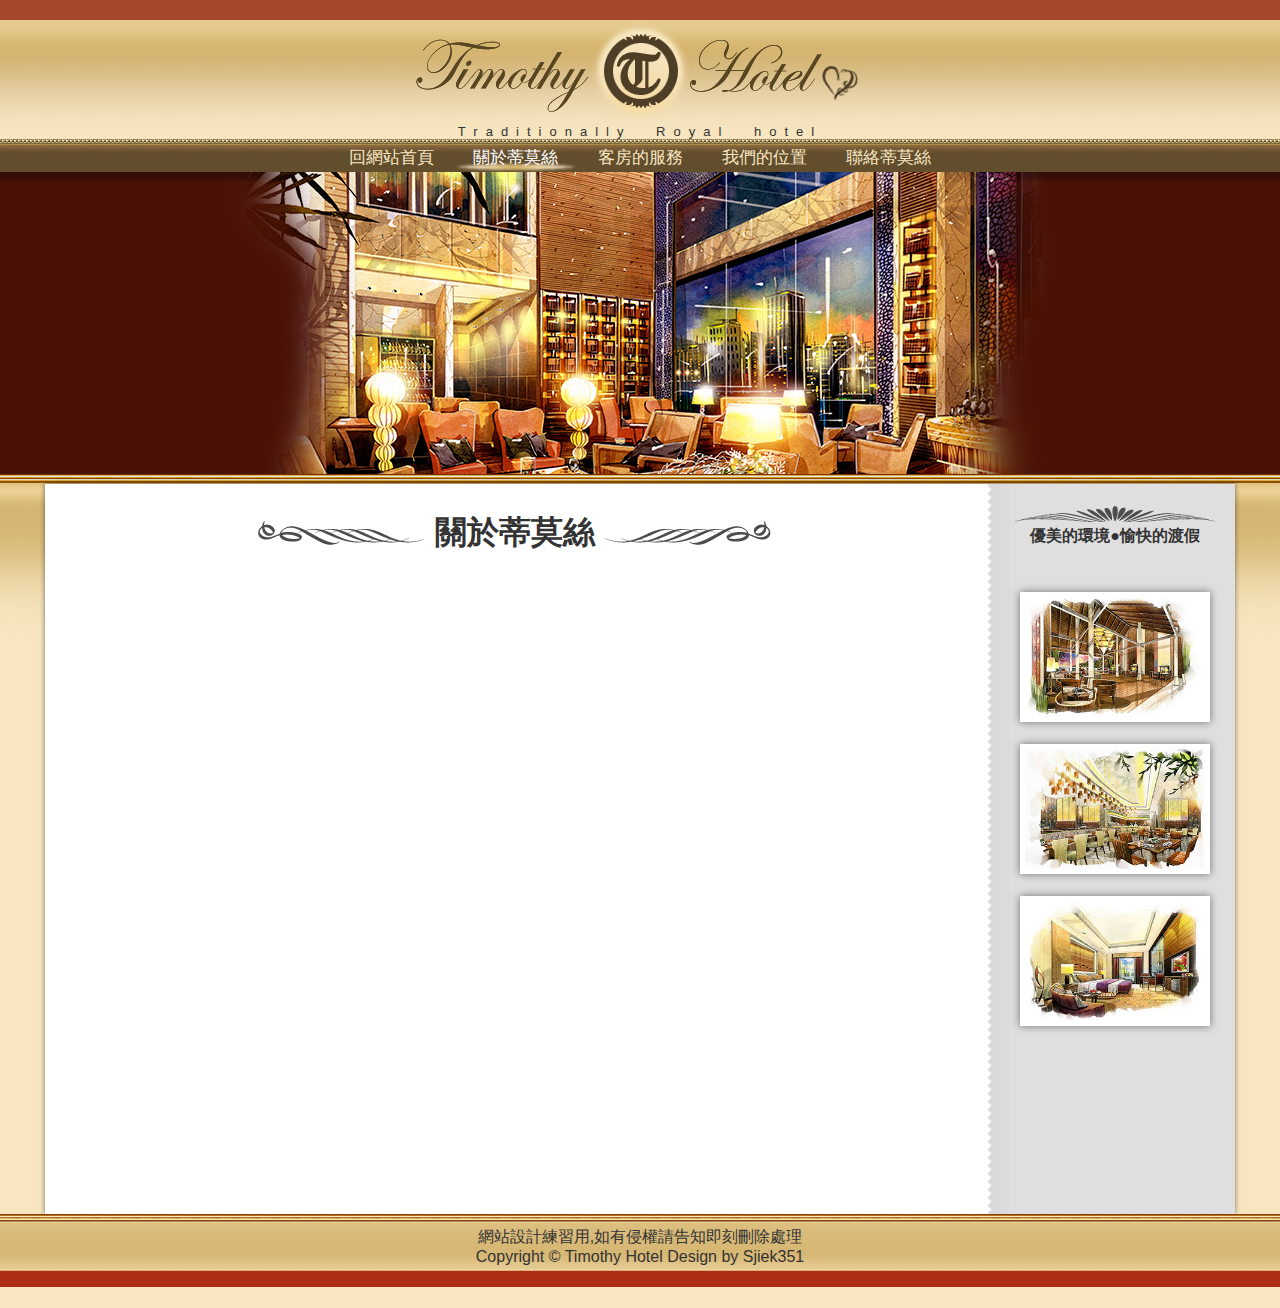
==== about.html @ c6f89430 "CreateClassWork" ====
<!doctype html>
<html>
<head>
<meta charset="utf-8">
<title>Timothy Hotel 首頁</title>
	<link rel="stylesheet" type="text/css" href="fontawesome/css/all.min.css">
<link href="layout.css" rel="stylesheet" type="text/css">
	
	<style>
		#banner{
			background-image: url("images/banner/banner2.png");
			background-position: center -200px;
		}
	</style>
	
</head>

<body>
<header> <img src="images/logo.png" alt="">
  <p>Traditionally Royal hotel</p>
</header>
	
<nav> <a href="index.html">回網站首頁</a> <a href="about.html" class="active">關於蒂莫絲</a> <a href="service.html">客房的服務</a> <a href="location.html">我們的位置</a> <a href="contact.html">聯絡蒂莫絲</a> 
	
	</nav>
	
	
<div id="banner">
  
</div>
	
<div id="main">
	<div id="content">
	
	<h1>關於蒂莫絲</h1>
      </div>
  <aside>
	  <img src="images/h2img.png" alt="">
	  <h2>優美的環境●愉快的渡假</h2>
	  <img class="adimg" src="images/aside_area/about_1.jpg" alt="">
	  <img class="adimg" src="images/aside_area/about_2.jpg" alt="">
	  <img class="adimg" src="images/aside_area/about_3.jpg" alt="">
	</aside>
  
</div>
	
<footer>
  <p>網站設計練習用,如有侵權請告知即刻刪除處理<br />
    Copyright &copy; Timothy Hotel Design by Sjiek351</p>
</footer>
</body>
	
</html>
---- layout.css ----
@charset "utf-8";
/*css document*/
*{
	margin: 0;
	padding: 0;
}
body{
	background-image: url("images/body_bg.png");
	background-repeat: repeat-x;
	background-color: #f7e6c0;
	color: #333;
	max-width: 100vw;
	font-family: "Helvetica Neue", Helvetica, Arial, STHeitiTC-light, STHeiti, 
    "Microsoft JhengHei", sans-serif;
}
/**/
header {

	height: 122px;
/*
	display: flex;
	align-items: center;
	justify-content: center;
	flex-direction: column;
*/
	text-align: center;
	padding-top: 20px;
}

header p{
	max-height:15px; 
	font-size: 13px;
	letter-spacing: 8px;
	word-spacing: 1em;
}

img{
	max-width: 90vw;
}

nav{	
	height: 30px;
	text-align: center;
}

nav a{
	color: #f7e6c0;
	background-image: url("images/btn_hover.png");
	background-repeat: no-repeat;
	background-position:-9999px;
	display: inline-block;
	height: 26px;
	width: 120px;
	font-size: 17px;
	text-decoration: none;
	padding-top: 4px;	
	}

nav a:hover{
	background-position: bottom;
}

nav a.active{
	background-position: bottom;
	color: #fff;
}

nav a#tab{	
	display: none!important;
}

#banner{
	background-image: url("images/banner/banner.png");
	height: 302px;
	background-repeat: no-repeat;
	background-position: center center;
}

#main{
	background-image: url("images/main_bg.png");
	background-position: center;
	height:730px; 
	width: 93vw;
	margin: 10px auto 0 auto;
/*
	-webkit-box-shadow: 0 0 5px rgba(0,0,0,0.5);
	-ms-box-shadow: 0 0 5px rgba(0,0,0,0.5);
	-moz-box-shadow: 0 0 5px rgba(0,0,0,0.5);
	-o-box-shadow: 0 0 5px rgba(0,0,0,0.5);
*/
	box-shadow: 0 0 5px rgba(0,0,0,0.5);
	overflow-y: hidden;
}

#content{
	width: 900px;
	max-width: 75vw;
	float: left;
	margin: 20px;
}

#content h1{
	background-image: url("images/h1bg.png");
	background-repeat: no-repeat;
	background-position: center center;
	background-size: auto;
	text-align: center;
	margin:7px auto;
}

aside{
	width: 200px;
	float: right;
	margin: 20px;
	text-align: center;
}

aside h2{	
	font-size: 1em;
	margin-bottom: 5vh;}

aside img{
	max-width: 100%;
	}

aside .adimg{
	margin-bottom: 2vh;
	border: 5px solid white;
	box-shadow: 0 0 8px rgba(0,0,0,0.5);
	max-width: 90%;
}

footer{
	background-image: url("images/footer.png");
	padding-top: 13px;
	width: 100vw;
	height: 9vh;
	text-align: center;
	bottom: 0;
	background-repeat: repeat-x;
	
}

/*媒體查詢*/
@media screen and (min-width:1330px){
	#main{
		background: white;
	}
}

@media screen and (max-width:1270px){
	
	aside{
		display:none;
	}
	
	#main{
	background: white;
		position: relative;
		
	
	}
	
	#main #content{
		max-width: 100%;
	position: absolute;
		top:0;
		left: 0;
		right: 0;
		margin: auto;
	}
		
}

@media screen and (max-width:767px){
	nav a{
		display: none;
	}
	
	nav a#tab{
		display: inline-block!important; 
	}
	#main{
		max-height: 100vw;
	}
}
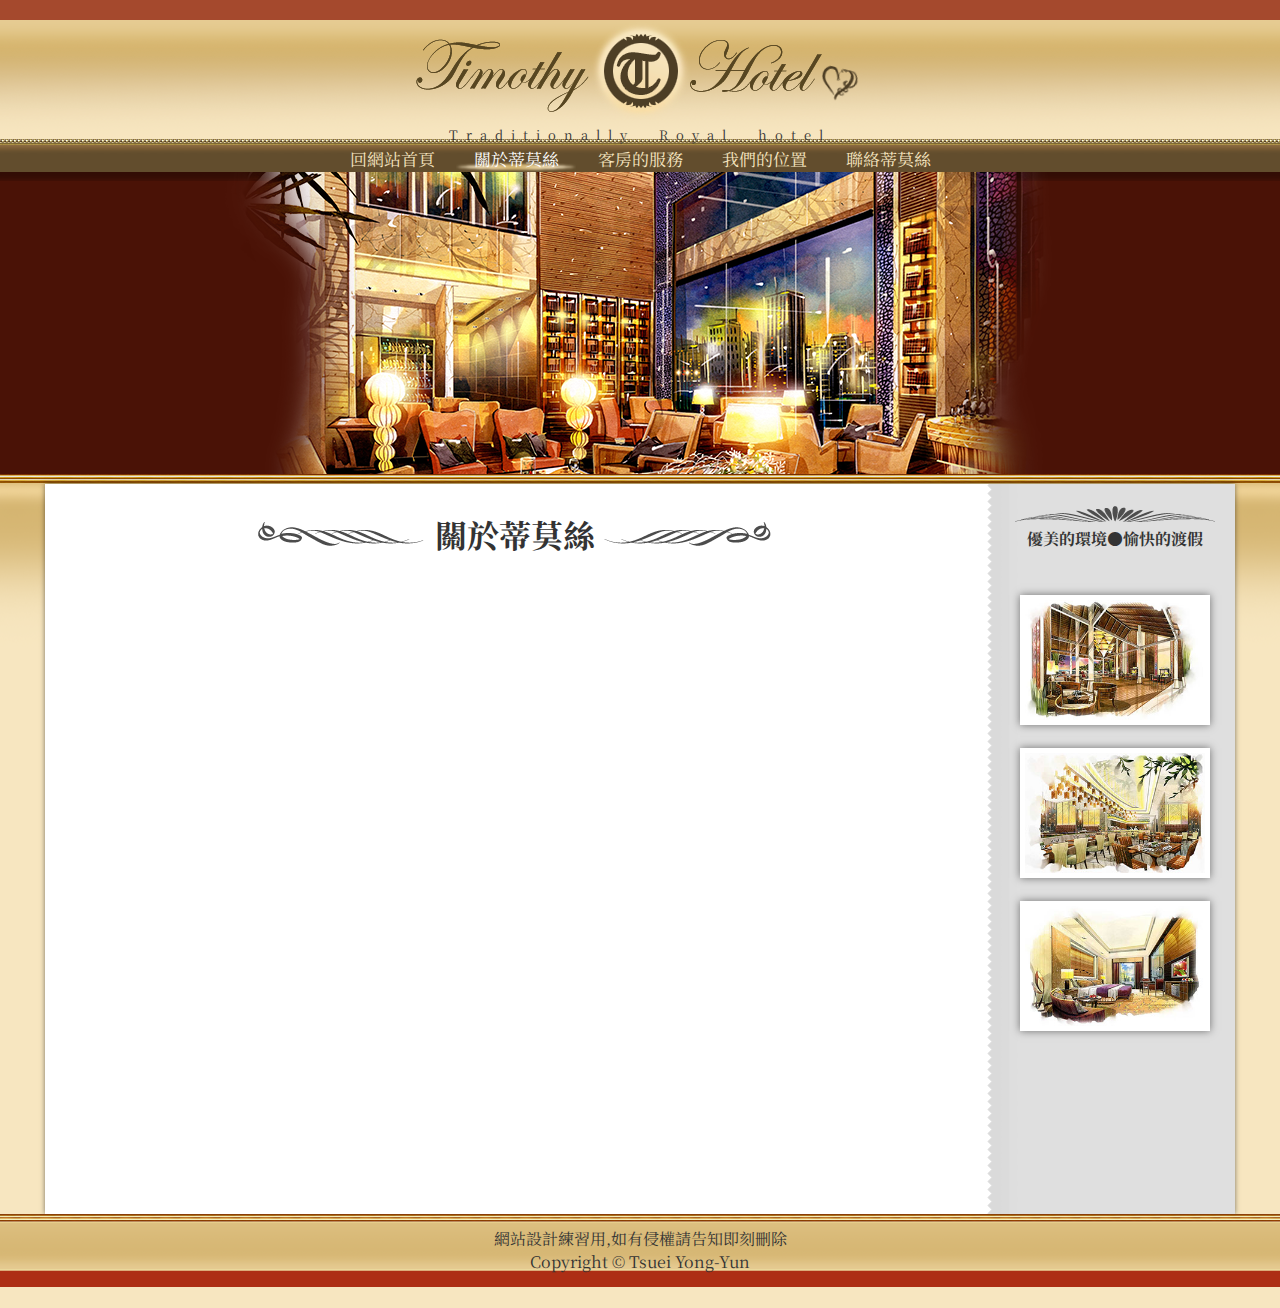
==== commit 1b2a879b: "ChangeFontStyle" ====
--- a/about.html
+++ b/about.html
@@ -2,6 +2,7 @@
 <html>
 <head>
 <meta charset="utf-8">
+	<meta name="viewport" content="width=device-width, initial-scale=1, shrink-to-fit=no">
 <title>Timothy Hotel 首頁</title>
 	<link rel="stylesheet" type="text/css" href="fontawesome/css/all.min.css">
 <link href="layout.css" rel="stylesheet" type="text/css">
@@ -45,9 +46,9 @@
 </div>
 	
 <footer>
-  <p>網站設計練習用,如有侵權請告知即刻刪除處理<br />
-    Copyright &copy; Timothy Hotel Design by Sjiek351</p>
+  <p>網站設計練習用,如有侵權請告知即刻刪除<br />
+    Copyright &copy; Tsuei Yong-Yun</p>
 </footer>
 </body>
-	
+	<link href="https://fonts.googleapis.com/css2?family=Noto+Serif+TC:wght@600&display=swap" rel="stylesheet">
 </html>
--- a/layout.css
+++ b/layout.css
@@ -4,13 +4,15 @@
 	margin: 0;
 	padding: 0;
 }
+
+
 body{
 	background-image: url("images/body_bg.png");
 	background-repeat: repeat-x;
 	background-color: #f7e6c0;
 	color: #333;
 	max-width: 100vw;
-	font-family: "Helvetica Neue", Helvetica, Arial, STHeitiTC-light, STHeiti, 
+	font-family: 'Noto Serif TC', Helvetica, Arial, STHeitiTC-light, STHeiti, 
     "Microsoft JhengHei", sans-serif;
 }
 /**/
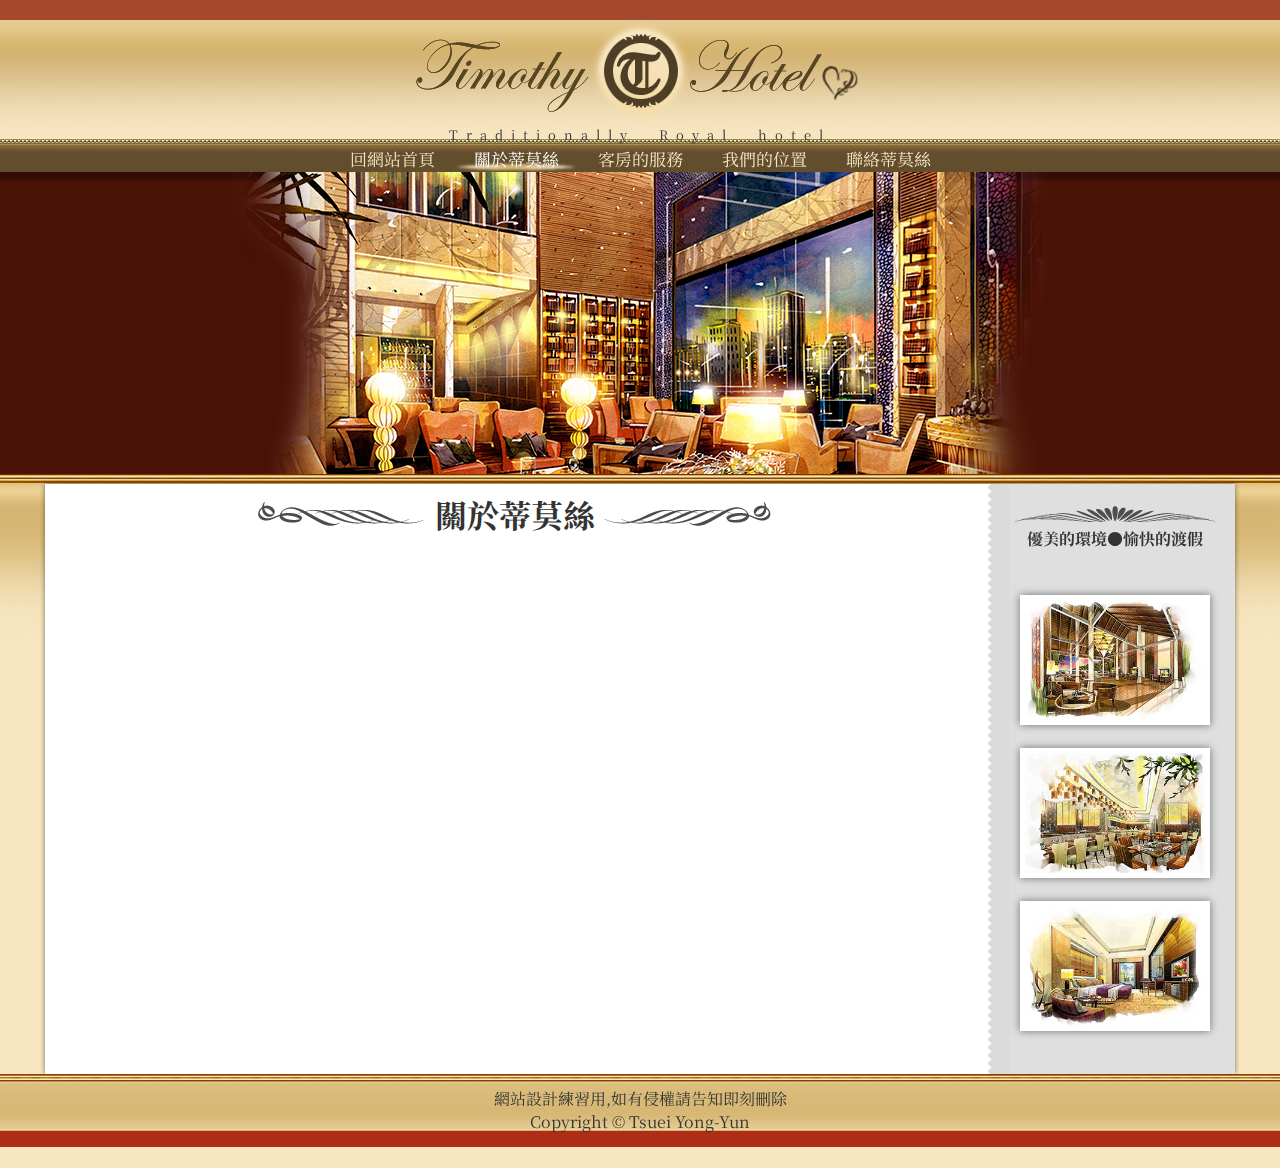
==== commit eb915cd7: "UpdateWeb" ====
--- a/about.html
+++ b/about.html
@@ -3,7 +3,7 @@
 <head>
 <meta charset="utf-8">
 	<meta name="viewport" content="width=device-width, initial-scale=1, shrink-to-fit=no">
-<title>Timothy Hotel 首頁</title>
+<title>Timothy Hotel 關於蒂莫絲</title>
 	<link rel="stylesheet" type="text/css" href="fontawesome/css/all.min.css">
 <link href="layout.css" rel="stylesheet" type="text/css">
 	
@@ -12,8 +12,21 @@
 			background-image: url("images/banner/banner2.png");
 			background-position: center -200px;
 		}
+		iframe{
+			display: block;
+			margin: 5vh auto;
+		}
 	</style>
-	
+	<script src="js/jquery-3.3.1.min.js"></script>
+	<script>
+		$(document).ready(function(){
+			
+		});
+		function fn(){
+			$("#navs").toggleClass("hide");
+			  $("#navs").toggleClass("show");
+			  }
+	</script>
 </head>
 
 <body>
@@ -21,7 +34,8 @@
   <p>Traditionally Royal hotel</p>
 </header>
 	
-<nav> <a href="index.html">回網站首頁</a> <a href="about.html" class="active">關於蒂莫絲</a> <a href="service.html">客房的服務</a> <a href="location.html">我們的位置</a> <a href="contact.html">聯絡蒂莫絲</a> 
+<nav> <a id="tab" onClick="fn();"><i class="fas fa-bars fa-lg"></i></a><span id="navs" class="hide">
+	<a href="index.html">回網站首頁</a> <a href="about.html" class="active">關於蒂莫絲</a> <a href="service.html">客房的服務</a> <a href="location.html">我們的位置</a> <a href="contact.html">聯絡蒂莫絲</a> </span>
 	
 	</nav>
 	
@@ -34,6 +48,9 @@
 	<div id="content">
 	
 	<h1>關於蒂莫絲</h1>
+		
+		<iframe width="560" height="315" src="https://www.youtube.com/embed/aG7m3FhVHjI" frameborder="0" allow="accelerometer; autoplay; encrypted-media; gyroscope; picture-in-picture" allowfullscreen></iframe>
+		
       </div>
   <aside>
 	  <img src="images/h2img.png" alt="">
--- a/layout.css
+++ b/layout.css
@@ -81,7 +81,7 @@
 #main{
 	background-image: url("images/main_bg.png");
 	background-position: center;
-	height:730px; 
+	 
 	width: 93vw;
 	margin: 10px auto 0 auto;
 /*
@@ -91,14 +91,20 @@
 	-o-box-shadow: 0 0 5px rgba(0,0,0,0.5);
 */
 	box-shadow: 0 0 5px rgba(0,0,0,0.5);
-	overflow-y: hidden;
+
+}
+
+#main:after{ 
+	content: "";
+	display: block;
+	clear: both;
 }
 
 #content{
-	width: 900px;
+	width: 940px;
 	max-width: 75vw;
 	float: left;
-	margin: 20px;
+    margin: auto;
 }
 
 #content h1{
@@ -138,7 +144,7 @@
 	width: 100vw;
 	height: 9vh;
 	text-align: center;
-	bottom: 0;
+	
 	background-repeat: repeat-x;
 	
 }
@@ -157,33 +163,31 @@
 	}
 	
 	#main{
-	background: white;
-		position: relative;
-		
-	
+	background: white;			
 	}
 	
 	#main #content{
 		max-width: 100%;
-	position: absolute;
-		top:0;
-		left: 0;
-		right: 0;
-		margin: auto;
 	}
 		
 }
 
 @media screen and (max-width:767px){
-	nav a{
+	.hide{
 		display: none;
-	}
+}
 	
 	nav a#tab{
 		display: inline-block!important; 
 	}
-	#main{
-		max-height: 100vw;
+	
+	nav a{
+		background-color: #624d2d;
+		width: 100vw;
+	}
+
+	.show{
+		display: block;
 	}
 }
 
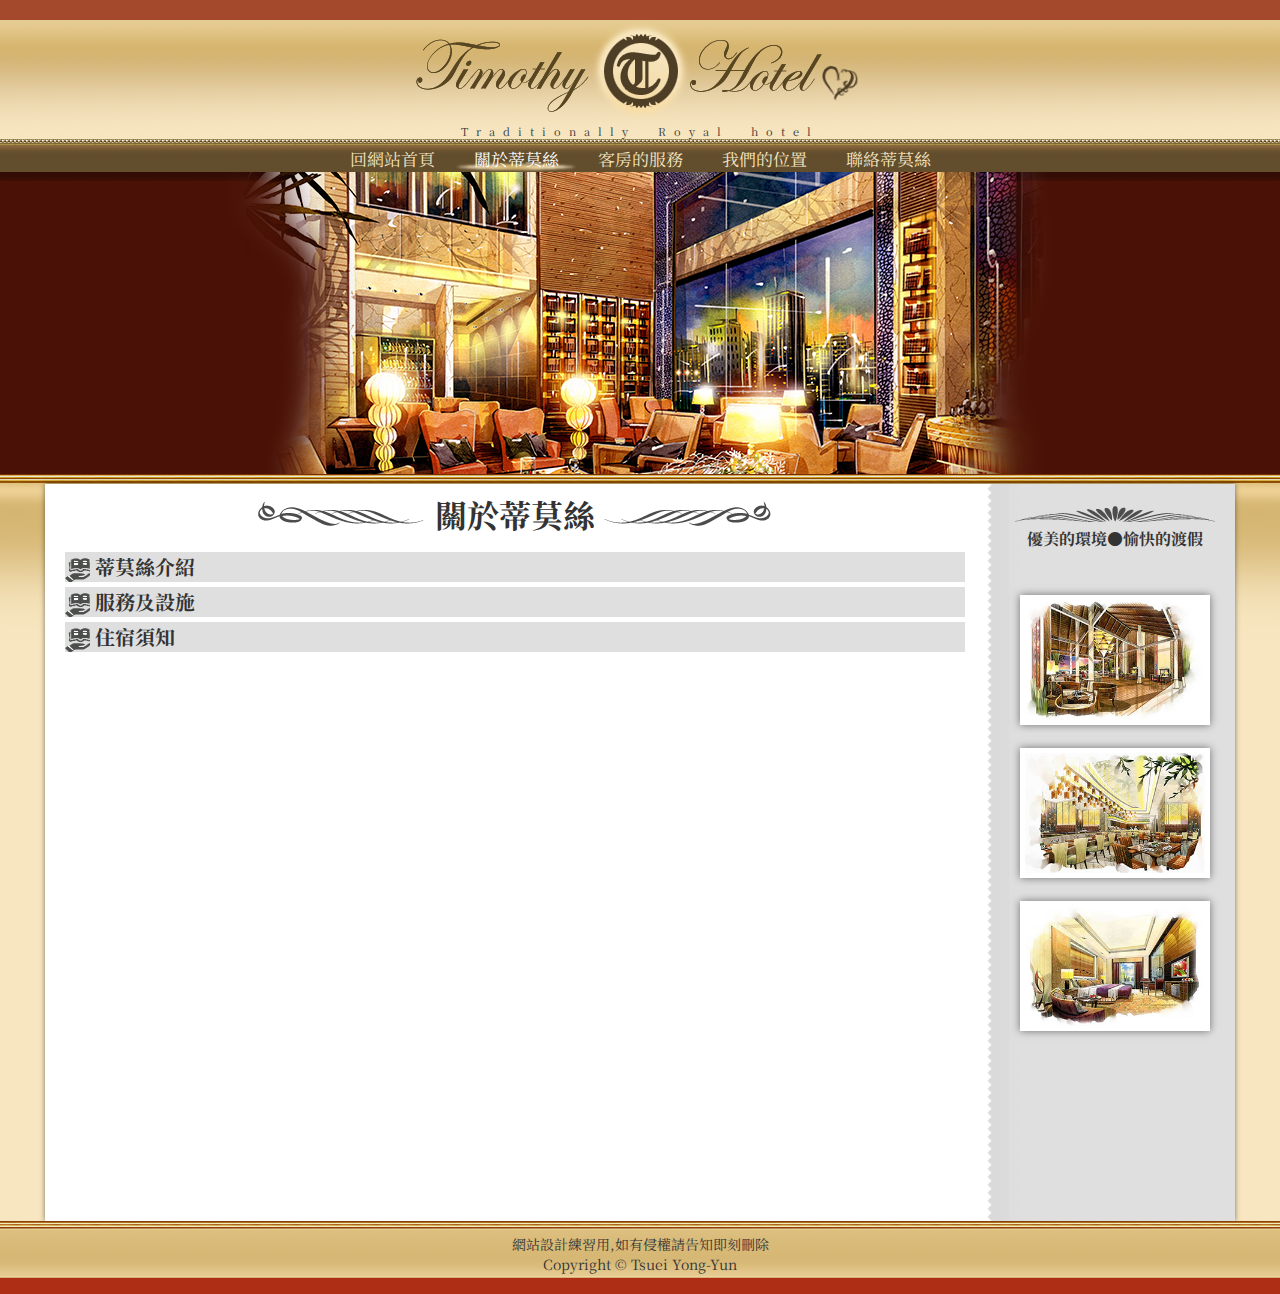
==== commit c336d5b7: "Update" ====
--- a/about.html
+++ b/about.html
@@ -2,23 +2,57 @@
 <html>
 <head>
 <meta charset="utf-8">
-	<meta name="viewport" content="width=device-width, initial-scale=1, shrink-to-fit=no">
+<meta name="viewport" content="width=device-width, initial-scale=1, shrink-to-fit=no">
 <title>Timothy Hotel 關於蒂莫絲</title>
-	<link rel="stylesheet" type="text/css" href="fontawesome/css/all.min.css">
+<link rel="stylesheet" type="text/css" href="fontawesome/css/all.min.css">
 <link href="layout.css" rel="stylesheet" type="text/css">
+<style>
+#banner {
+    background-image: url("images/banner/banner2.png");
+    background-position: center -200px;
+}
+
+	#aboutList{
+		padding:0 20px; 
+	}
 	
-	<style>
-		#banner{
-			background-image: url("images/banner/banner2.png");
-			background-position: center -200px;
-		}
-		iframe{
-			display: block;
-			margin: 5vh auto;
-		}
-	</style>
-	<script src="js/jquery-3.3.1.min.js"></script>
-	<script>
+#aboutList h2 {
+    background-color: #dfdfdf;
+	cursor:pointer;
+	margin-bottom: 5px; 
+	font-size: 20px; 
+}
+	
+	#aboutList h2 img {
+    vertical-align: middle; 
+  }
+	
+	#aboutList div {
+    text-align: justify;                
+    display: none;     
+  }
+	
+	#aboutList p{
+		padding: 20px 0;
+		text-indent: 2.2em;
+	}
+	
+	#aboutList ol{
+		padding-top: 20px; 
+	}
+	
+	#aboutList ol {
+		margin-left: 20px;
+	}
+	
+iframe {
+    display: block;
+    margin: 5vh auto;
+}
+</style>
+<script src="js/jquery-3.3.1.min.js"></script> 
+<script src="js/TSaccordion.js"></script> 
+<script>
 		$(document).ready(function(){
 			
 		});
@@ -33,39 +67,43 @@
 <header> <img src="images/logo.png" alt="">
   <p>Traditionally Royal hotel</p>
 </header>
-	
-<nav> <a id="tab" onClick="fn();"><i class="fas fa-bars fa-lg"></i></a><span id="navs" class="hide">
-	<a href="index.html">回網站首頁</a> <a href="about.html" class="active">關於蒂莫絲</a> <a href="service.html">客房的服務</a> <a href="location.html">我們的位置</a> <a href="contact.html">聯絡蒂莫絲</a> </span>
-	
-	</nav>
-	
-	
-<div id="banner">
-  
+<nav> <a id="tab" onClick="fn();"><i class="fas fa-bars fa-lg"></i></a><span id="navs" class="hide"> <a href="index.html">回網站首頁</a> <a href="about.html" class="active">關於蒂莫絲</a> <a href="service.html">客房的服務</a> <a href="location.html">我們的位置</a> <a href="contact.html">聯絡蒂莫絲</a> </span> </nav>
+<div id="banner"> </div>
+<div id="main">
+  <div id="content">
+    <h1>關於蒂莫絲</h1>
+    <div id="aboutList">
+      <h2><img src="images/aboutListIcon.png" alt=""> 蒂莫絲介紹</h2>
+      <div>
+        <p>飯店，又稱旅店、賓館，是提供安全、舒適，令利用者得到短期的休息或睡眠空間之商業機構。現在的飯店，除主要為遊客提供住宿服務外，亦提供生活的服務及設施（寢前服務）、餐飲、遊戲、娛樂、購物、商務中心、宴會及會議等設施。</p>
+      </div>
+      <h2><img src="images/aboutListIcon.png" alt=""> 服務及設施</h2>
+      <div>
+        <p>飯店房間的基本設備包括床、衣櫃、沙發、茶几、一般亦設有電話、電視、鬧鐘；並有冰箱，內有各種飲料、酒類及小食，全部需額外收費（有飯店例外），在結帳時繳付。房間亦備有熱水瓶（或電熱水壺）、水杯及即溶咖啡、茶包、奶精、砂糖等供住客免費使用。除了十分便宜的飯店外，房內通常都設有獨立浴室，內有坐廁、浴缸及淋浴設備。現在越來越多飯店設有WIFI及網際網路接駁服務，採免費或需額外收費。</p>
+      </div>
+      <h2><img src="images/aboutListIcon.png" alt=""> 住宿須知</h2>
+      <div>        
+        <ol>
+          <li> 進房時間：當日下午三點以後。</li>
+          <li> 退房時間：翌日上午十一點以前。</li>
+          <li> 請勿攜帶寵物進入，若需安置寵物，請與櫃檯人員聯絡。</li>
+          <li> 全館禁菸。</li>
+        </ol>            
+      </div>	  
+    </div>
+	<div class="iframe-container">
+          <iframe width="560" height="315" src="https://www.youtube.com/embed/aG7m3FhVHjI" frameborder="0" allow="accelerometer; autoplay; encrypted-media; gyroscope; picture-in-picture" allowfullscreen></iframe>
+        </div>
+  </div>
+  <aside> <img src="images/h2img.png" alt="">
+    <h2>優美的環境●愉快的渡假</h2>
+    <img class="adimg" src="images/aside_area/about_1.jpg" alt=""> <img class="adimg" src="images/aside_area/about_2.jpg" alt=""> <img class="adimg" src="images/aside_area/about_3.jpg" alt=""> </aside>
 </div>
-	
-<div id="main">
-	<div id="content">
-	
-	<h1>關於蒂莫絲</h1>
-		
-		<iframe width="560" height="315" src="https://www.youtube.com/embed/aG7m3FhVHjI" frameborder="0" allow="accelerometer; autoplay; encrypted-media; gyroscope; picture-in-picture" allowfullscreen></iframe>
-		
-      </div>
-  <aside>
-	  <img src="images/h2img.png" alt="">
-	  <h2>優美的環境●愉快的渡假</h2>
-	  <img class="adimg" src="images/aside_area/about_1.jpg" alt="">
-	  <img class="adimg" src="images/aside_area/about_2.jpg" alt="">
-	  <img class="adimg" src="images/aside_area/about_3.jpg" alt="">
-	</aside>
-  
-</div>
-	
 <footer>
   <p>網站設計練習用,如有侵權請告知即刻刪除<br />
     Copyright &copy; Tsuei Yong-Yun</p>
 </footer>
 </body>
-	<link href="https://fonts.googleapis.com/css2?family=Noto+Serif+TC:wght@600&display=swap" rel="stylesheet">
+
+<link href="https://fonts.googleapis.com/css2?family=Noto+Serif+TC:wght@600&display=swap" rel="stylesheet">
 </html>
--- a/layout.css
+++ b/layout.css
@@ -4,7 +4,6 @@
 	margin: 0;
 	padding: 0;
 }
-
 
 body{
 	background-image: url("images/body_bg.png");
@@ -15,6 +14,10 @@
 	font-family: 'Noto Serif TC', Helvetica, Arial, STHeitiTC-light, STHeiti, 
     "Microsoft JhengHei", sans-serif;
 }
+
+img{
+	max-width: 90vw;
+}
 /**/
 header {
 
@@ -27,18 +30,14 @@
 */
 	text-align: center;
 	padding-top: 20px;
-}
-
-header p{
-	max-height:15px; 
-	font-size: 13px;
+	font-size: 11px;
 	letter-spacing: 8px;
-	word-spacing: 1em;
-}
-
-img{
-	max-width: 90vw;
-}
+	word-spacing: 1em;}
+
+header img{
+	max-width: 95vw;
+}
+
 
 nav{	
 	height: 30px;
@@ -113,7 +112,22 @@
 	background-position: center center;
 	background-size: auto;
 	text-align: center;
-	margin:7px auto;
+	margin:7px auto 15px auto;
+}
+
+.iframe-container {
+position: relative;
+padding-bottom: 60%;
+height: 0;
+}
+
+.iframe-container iframe{
+	position: absolute;
+	top: 0;
+	left: 10%;
+	right: 10%;
+	width: 80%;
+	height: 80%;
 }
 
 aside{
@@ -141,10 +155,10 @@
 footer{
 	background-image: url("images/footer.png");
 	padding-top: 13px;
-	width: 100vw;
-	height: 9vh;
-	text-align: center;
-	
+	max-width: 100vw;
+	height: 60px;
+	text-align: center;
+	font-size: 14px;
 	background-repeat: repeat-x;
 	
 }
@@ -156,8 +170,7 @@
 	}
 }
 
-@media screen and (max-width:1270px){
-	
+@media screen and (max-width:1270px){	
 	aside{
 		display:none;
 	}
@@ -168,11 +181,11 @@
 	
 	#main #content{
 		max-width: 100%;
-	}
-		
-}
-
-@media screen and (max-width:767px){
+		float: none;
+	}		
+}
+
+@media screen and (max-width:767px){	
 	.hide{
 		display: none;
 }
@@ -189,5 +202,11 @@
 	.show{
 		display: block;
 	}
-}
-
+	
+	.iframe-container iframe{
+		left: 5%;
+		right: 5%;
+		width: 90%;
+	}
+}
+
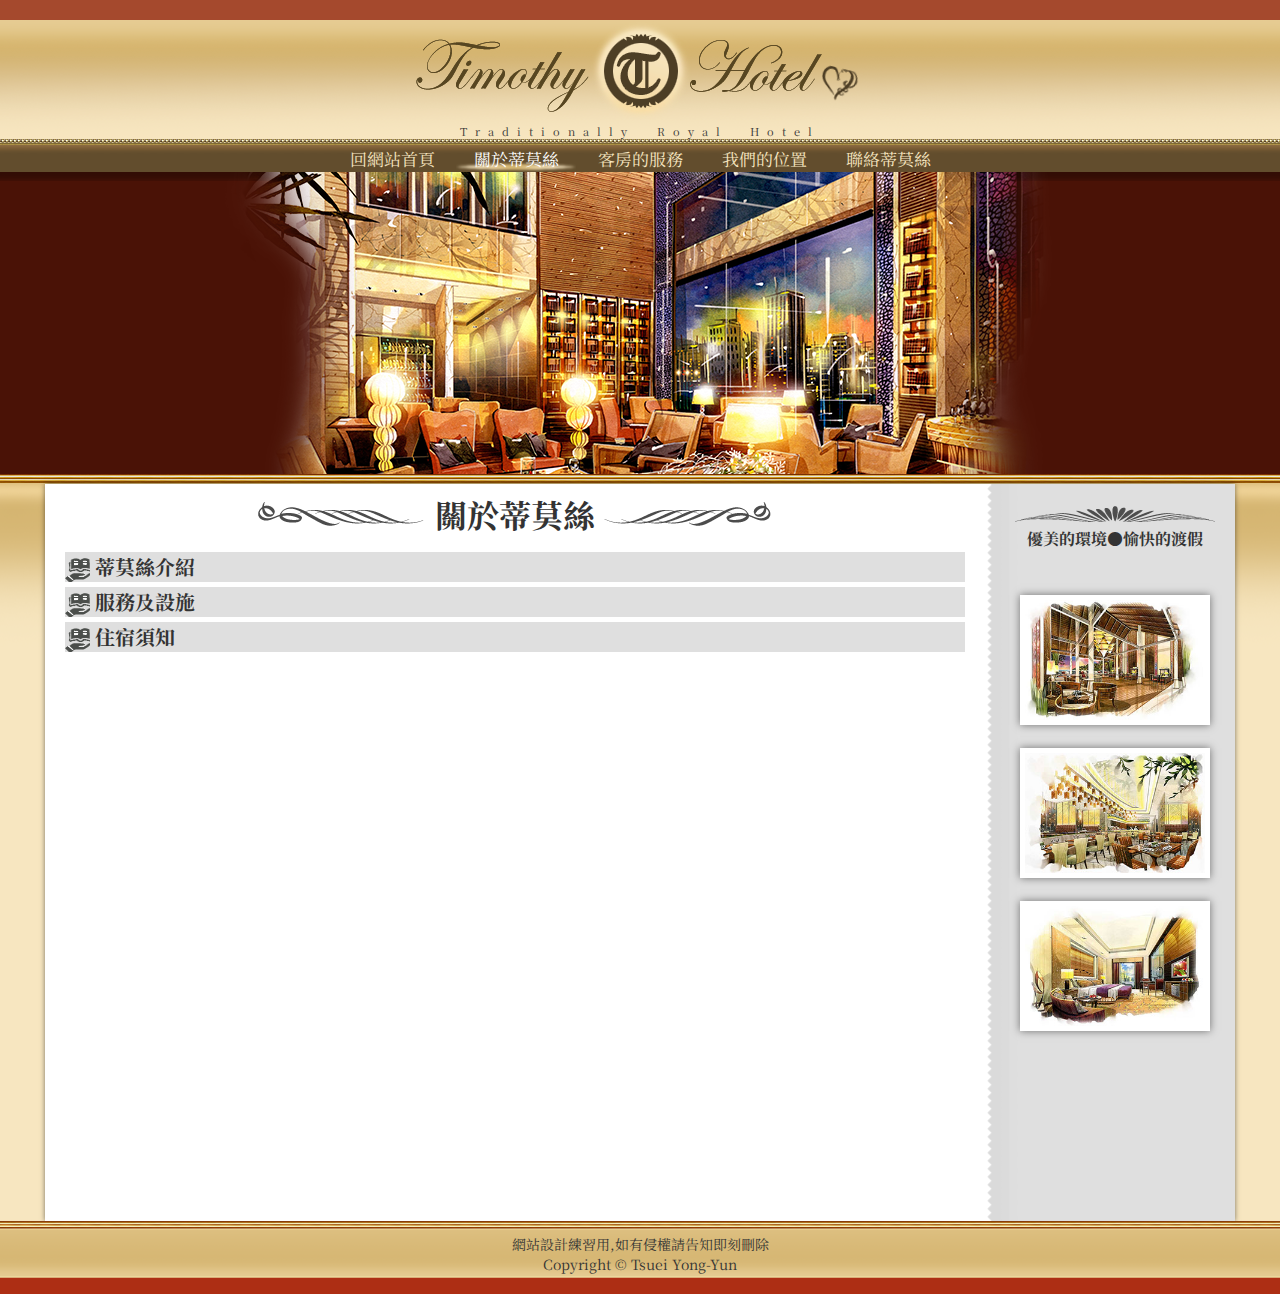
==== commit 14b8b69e: "CreateIcon" ====
--- a/about.html
+++ b/about.html
@@ -5,6 +5,7 @@
 <meta name="viewport" content="width=device-width, initial-scale=1, shrink-to-fit=no">
 <title>Timothy Hotel 關於蒂莫絲</title>
 <link rel="stylesheet" type="text/css" href="fontawesome/css/all.min.css">
+	<link rel="shortcut icon" sizes="16x16 32x32 48x48 64x64" href="images/favicon.ico">
 <link href="layout.css" rel="stylesheet" type="text/css">
 <style>
 #banner {
@@ -59,15 +60,17 @@
 		function fn(){
 			$("#navs").toggleClass("hide");
 			  $("#navs").toggleClass("show");
+			$(".fa-bars").toggleClass("hide");
+			$(".fa-times").toggleClass("hide");
 			  }
 	</script>
 </head>
 
 <body>
 <header> <img src="images/logo.png" alt="">
-  <p>Traditionally Royal hotel</p>
+  <p>Traditionally Royal Hotel</p>
 </header>
-<nav> <a id="tab" onClick="fn();"><i class="fas fa-bars fa-lg"></i></a><span id="navs" class="hide"> <a href="index.html">回網站首頁</a> <a href="about.html" class="active">關於蒂莫絲</a> <a href="service.html">客房的服務</a> <a href="location.html">我們的位置</a> <a href="contact.html">聯絡蒂莫絲</a> </span> </nav>
+<nav> <a id="tab" onClick="fn();"><i class="fas fa-bars fa-lg"></i><i class="fas fa-times fa-lg hide"></i></a><span id="navs" class="hide"> <a href="index.html">回網站首頁</a> <a href="about.html" class="active">關於蒂莫絲</a> <a href="service.html">客房的服務</a> <a href="location.html">我們的位置</a> <a href="contact.html">聯絡蒂莫絲</a> </span> </nav>
 <div id="banner"> </div>
 <div id="main">
   <div id="content">
--- a/layout.css
+++ b/layout.css
@@ -20,7 +20,6 @@
 }
 /**/
 header {
-
 	height: 122px;
 /*
 	display: flex;
@@ -181,7 +180,6 @@
 	
 	#main #content{
 		max-width: 100%;
-		float: none;
 	}		
 }
 
